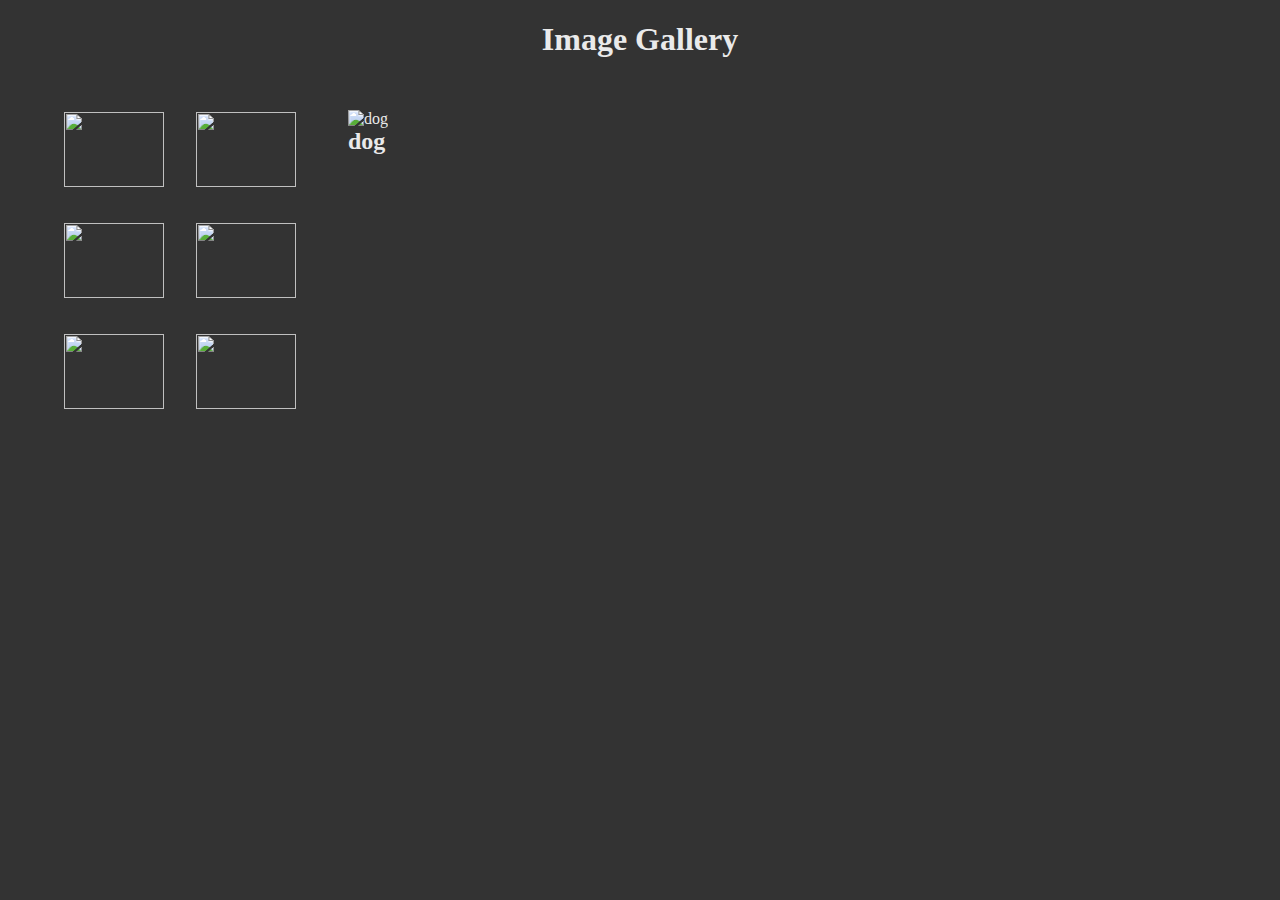
==== as5/index.html @ 8471d611 "hover" ====
<!DOCTYPE html>
<html lang="en">
<head>
    <meta charset="UTF-8">
    <meta http-equiv="X-UA-Compatible" content="IE=edge">
    <meta name="viewport" content="width=device-width, initial-scale=1.0">
    <link rel="stylesheet" href="style.css" type="text/css">
    <scriptsrc="http://ajax.googleapis.com/ajax/libs/jquery/1.11.3/jquery.min.js"></script>
    <title>Document</title>
</head>
<body>
    <h1 class="title">Image Gallery</h1>

    <div id="gallery">
        <ul>
            <li>
                <a href="https://picsum.photos/id/1025/367/267"   title="dog">
                    <img src="https://picsum.photos/id/1025/367/267" width="100" height="75" >
                </a>
            </li>
            <li>
                <a href="https://picsum.photos/id/1003/367/267" title="dear">
                    <img src="https://picsum.photos/id/1003/367/267" width="100" height="75" >
                </a>
            </li>
            <li>
                <a href="https://picsum.photos/id/1020/367/267"  title="bear">
                    <img src="https://picsum.photos/id/1020/367/267" width="100" height="75" >
                </a>
            </li>
            <li>
                <a href="https://picsum.photos/id/1066/367/267"  title="baby">
                    <img src="https://picsum.photos/id/1066/367/267" width="100" height="75"   >
                </a>
            </li >
            <li>
                <a href="https://picsum.photos/id/1013/367/267" title="couple">
                    <img src="https://picsum.photos/id/1013/367/267" width="100" height="75">
                </a>
            </li>
            <li>
                <a href="https://picsum.photos/id/1024/367/267"  title="vulture">
                    <img src="https://picsum.photos/id/1024/367/267" width="100" height="75" >
                </a>
            </li>           
        </ul>

        <figure>
            <img src="https://picsum.photos/id/1025/367/267"  alt="dog" class ="display_gallery">
            <figcaption class="fig_cap">dog</figcaption>
        </figure>

    </div>









    <script src="https://cdnjs.cloudflare.com/ajax/libs/jquery/3.6.0/jquery.min.js" integrity="sha512-894YE6QWD5I59HgZOGReFYm4dnWc1Qt5NtvYSaNcOP+u1T9qYdvdihz0PPSiiqn/+/3e7Jo4EaG7TubfWGUrMQ==" crossorigin="anonymous" referrerpolicy="no-referrer"></script>
    <script src="script.js"></script>
</body>
</html>
---- as5/style.css ----
h1 {
    text-align: center;
}

body {
    background-color: #333333;
    color: #eaeaea;
}


#gallery {
    width: 800px;
}

#gallery ul{
    list-style-type: none;
    width: 300px;
    float: left;
}

#gallery  li{
    display: inline;
    margin: 16px;
    float: left;

} 

#gallery img{
    border: none;
    text-align: center;
}

#gallery figure {
    padding-top: 30px;
}

#gallery figcaption {
    font-weight: bold;
    font-size: 1.5em;
}
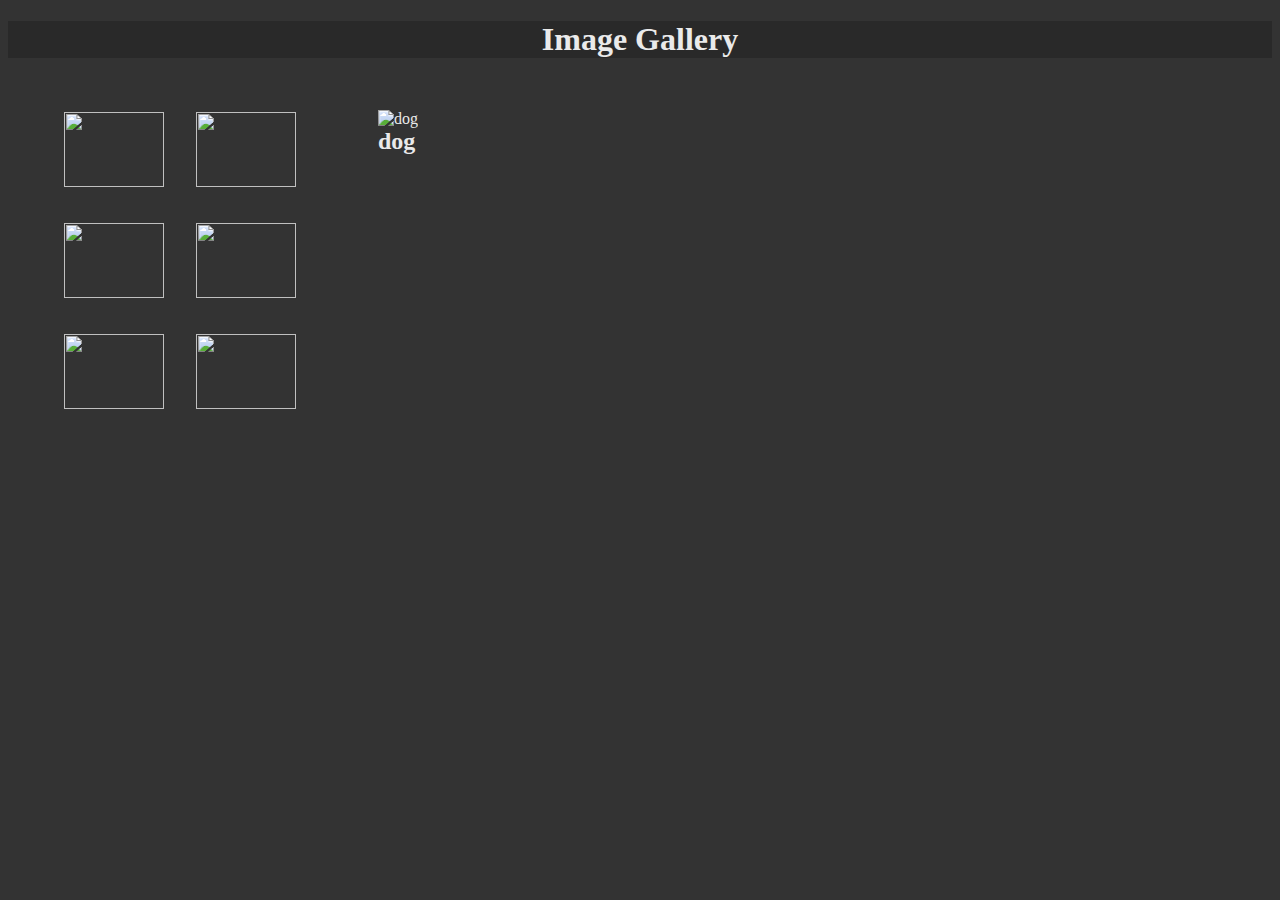
==== commit 59e60266: "assign5" ====
--- a/as5/index.html
+++ b/as5/index.html
@@ -14,18 +14,21 @@
     <div id="gallery">
         <ul>
             <li>
-                <a href="https://picsum.photos/id/1025/367/267"   title="dog">
-                    <img src="https://picsum.photos/id/1025/367/267" width="100" height="75" >
+                <a href="https://picsum.photos/id/1025/367/267" title="dog">
+                    <img src="https://picsum.photos/id/1025/367/267" width="100" height="75"
+                >
                 </a>
             </li>
             <li>
                 <a href="https://picsum.photos/id/1003/367/267" title="dear">
-                    <img src="https://picsum.photos/id/1003/367/267" width="100" height="75" >
+                    <img src="https://picsum.photos/id/1003/367/267" width="100" height="75" 
+                    >
                 </a>
             </li>
             <li>
                 <a href="https://picsum.photos/id/1020/367/267"  title="bear">
-                    <img src="https://picsum.photos/id/1020/367/267" width="100" height="75" >
+                    <img src="https://picsum.photos/id/1020/367/267" width="100" height="75"
+                 >
                 </a>
             </li>
             <li>
@@ -47,17 +50,15 @@
 
         <figure>
             <img src="https://picsum.photos/id/1025/367/267"  alt="dog" class ="display_gallery">
-            <figcaption class="fig_cap">dog</figcaption>
+            <figcaption>dog</figcaption>
         </figure>
-
+    
+        
     </div>
 
-
-
-
-
-
-
+    
+        <p  style="font-size: 0px" title="dear"> </p>
+    </div>
 
 
     <script src="https://cdnjs.cloudflare.com/ajax/libs/jquery/3.6.0/jquery.min.js" integrity="sha512-894YE6QWD5I59HgZOGReFYm4dnWc1Qt5NtvYSaNcOP+u1T9qYdvdihz0PPSiiqn/+/3e7Jo4EaG7TubfWGUrMQ==" crossorigin="anonymous" referrerpolicy="no-referrer"></script>
--- a/as5/style.css
+++ b/as5/style.css
@@ -1,5 +1,7 @@
 h1 {
     text-align: center;
+    background-color: #292929;
+    border: 10px;
 }
 
 body {
@@ -7,15 +9,25 @@
     color: #eaeaea;
 }
 
+p {
+    display: flex;
+    flex-direction: column;
+    margin: 16px;
+    width: 800px;
+    text-align: justify;
+}
+
 
 #gallery {
     width: 800px;
+
 }
 
 #gallery ul{
     list-style-type: none;
     width: 300px;
     float: left;
+    margin-right: 30px;
 }
 
 #gallery  li{
@@ -27,7 +39,6 @@
 
 #gallery img{
     border: none;
-    text-align: center;
 }
 
 #gallery figure {
